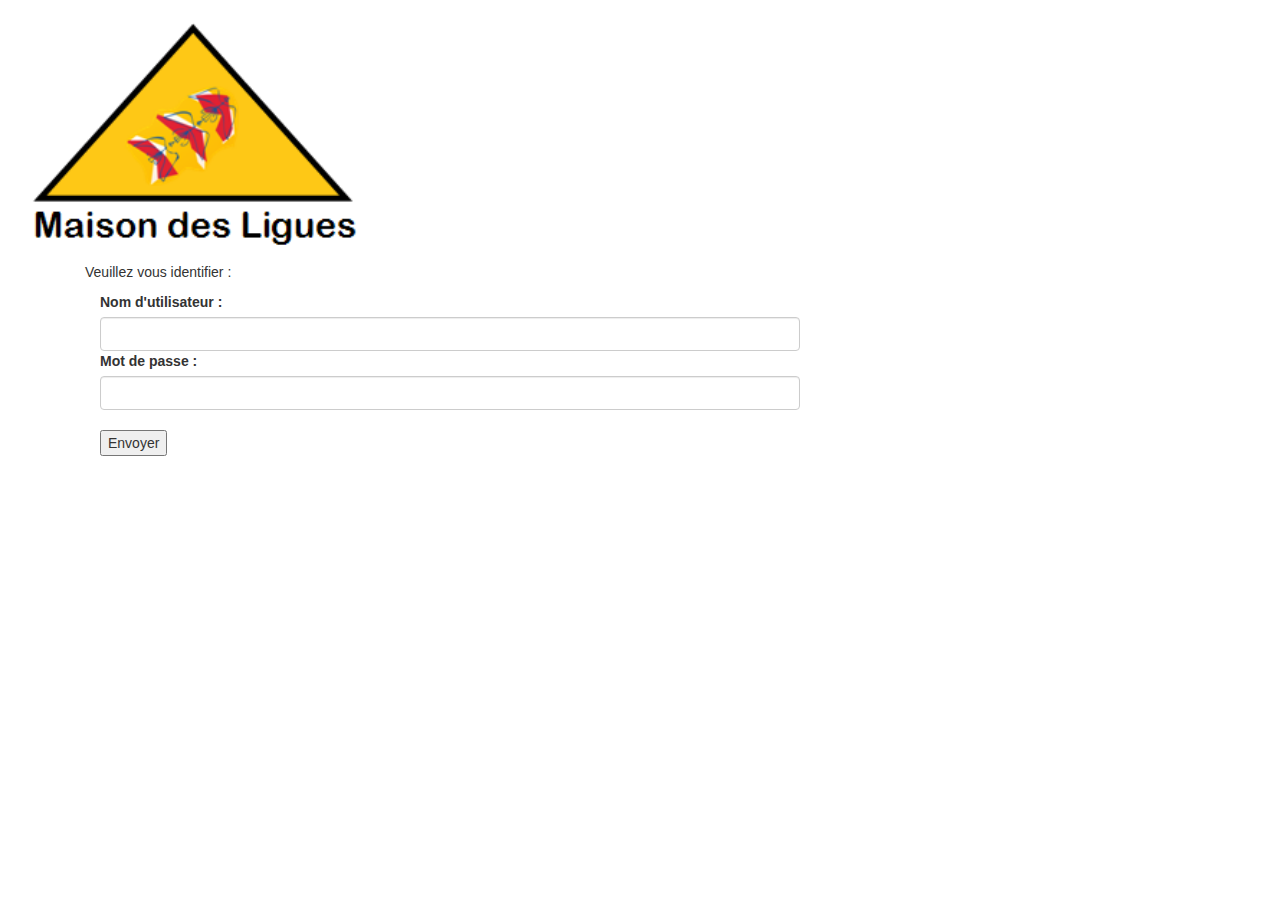
==== index.html @ 18c830d5 "fichier bootstrap, logo et page index" ====
<!DOCTYPE html>
<!--
To change this license header, choose License Headers in Project Properties.
To change this template file, choose Tools | Templates
and open the template in the editor.
-->
<html>
    <head>
        <title>Accueil</title>
        <meta charset="UTF-8">
        <meta name="viewport" content="width=device-width, initial-scale=1.0">
        <link href="bootstrap/css/bootstrap.css" rel="stylesheet">
          <style type="text/css">
      
     
    </style>
    
    </head>
    <body> 
        
             
      
          <div class="col-lg-pull-1">
               <img src="images/logo.png" alt="logo" width="30%"  />
          </div>
      
       <div class="container"> 
      </header>
        <div class= "col-sm-8">
             <p>
              Veuillez vous identifier :
          <form class="col-lg-12">
   
            <label for="texte">Nom d'utilisateur : </label>
            <input id="text" type="text" class="form-control">
            <label for="texte">Mot de passe : </label>
            <input id="text" type="text" class="form-control">
               <br>
            <button>Envoyer</button>
          </form>
          </p>
        </div>
    </div>

       
    </body>
</html>
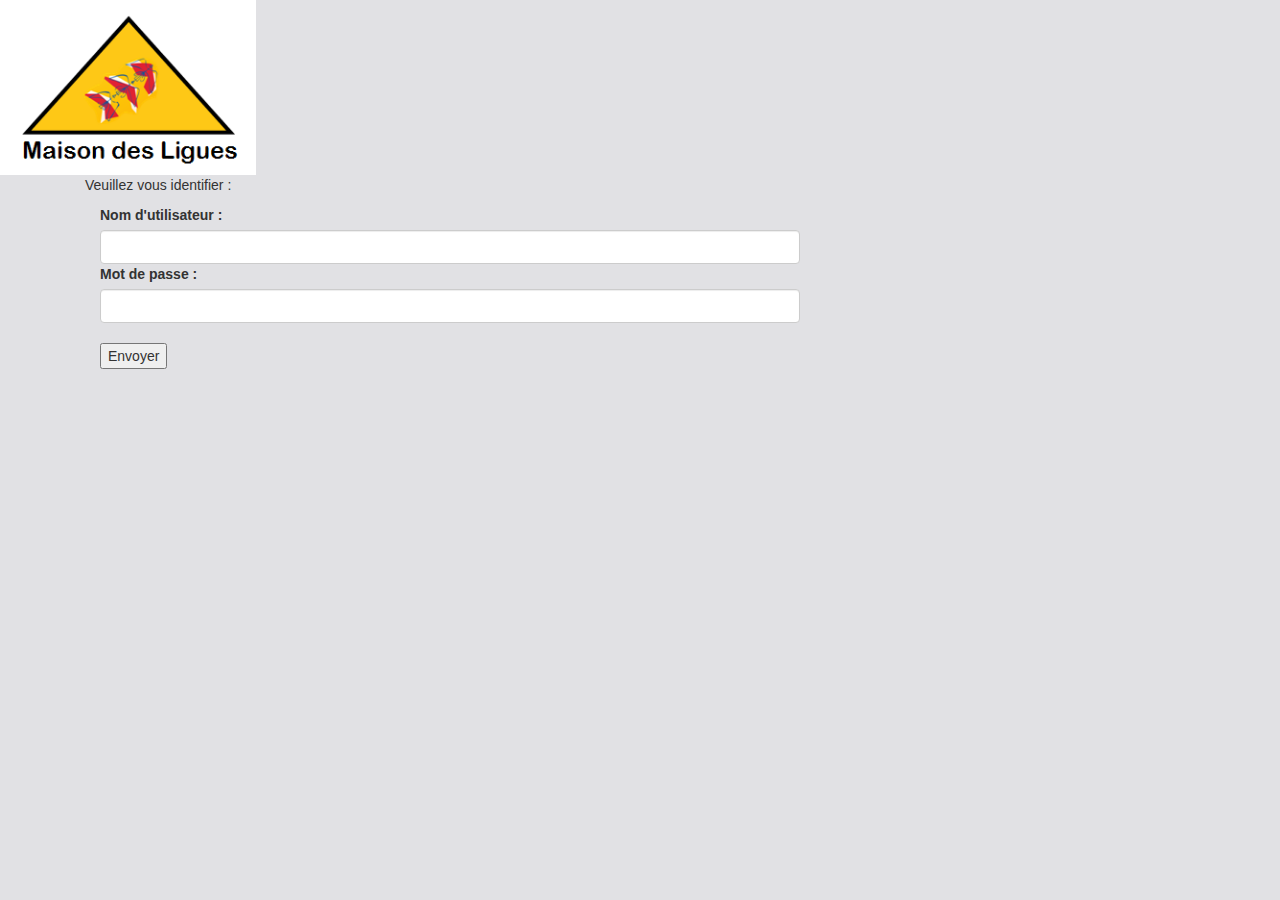
==== commit c5e822ab: "mise de la couleur de fond dans bootstrap et modification de la taille de l'image sur index" ====
--- a/index.html
+++ b/index.html
@@ -21,7 +21,7 @@
              
       
           <div class="col-lg-pull-1">
-               <img src="images/logo.png" alt="logo" width="30%"  />
+               <img src="images/logo.png" alt="logo" width="20%"  />
           </div>
       
        <div class="container"> 
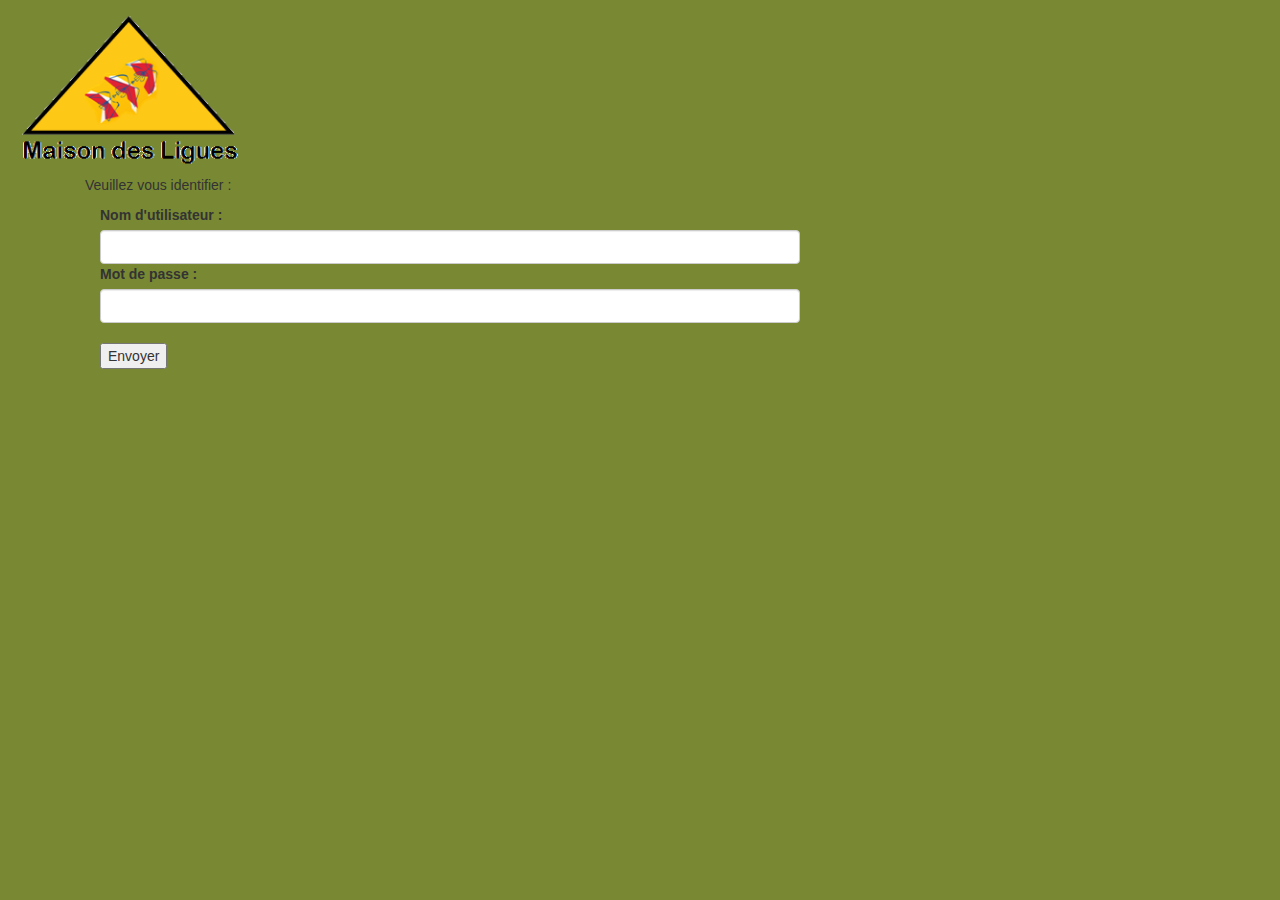
==== commit 413ecbcb: "* Création de la page accueil droit administrateur * Formatage des pages HTML déjà créées" ====
--- a/index.html
+++ b/index.html
@@ -10,38 +10,38 @@
         <meta charset="UTF-8">
         <meta name="viewport" content="width=device-width, initial-scale=1.0">
         <link href="bootstrap/css/bootstrap.css" rel="stylesheet">
-          <style type="text/css">
-      
-     
-    </style>
-    
+        <style type="text/css">
+
+
+        </style>
+
     </head>
     <body> 
-        
-             
-      
-          <div class="col-lg-pull-1">
-               <img src="images/logo.png" alt="logo" width="20%"  />
-          </div>
-      
-       <div class="container"> 
-      </header>
+
+
+
+        <div class="col-lg-pull-1">
+            <img src="images/logo.png" alt="logo" width="20%"  />
+        </div>
+
+        <div class="container"> 
+        </header>
         <div class= "col-sm-8">
-             <p>
-              Veuillez vous identifier :
-          <form class="col-lg-12">
-   
-            <label for="texte">Nom d'utilisateur : </label>
-            <input id="text" type="text" class="form-control">
-            <label for="texte">Mot de passe : </label>
-            <input id="text" type="text" class="form-control">
-               <br>
-            <button>Envoyer</button>
-          </form>
-          </p>
+            <p>
+                Veuillez vous identifier :
+            <form class="col-lg-12">
+
+                <label for="texte">Nom d'utilisateur : </label>
+                <input id="text" type="text" class="form-control">
+                <label for="texte">Mot de passe : </label>
+                <input id="text" type="text" class="form-control">
+                <br>
+                <button>Envoyer</button>
+            </form>
+            </p>
         </div>
     </div>
 
-       
-    </body>
+
+</body>
 </html>
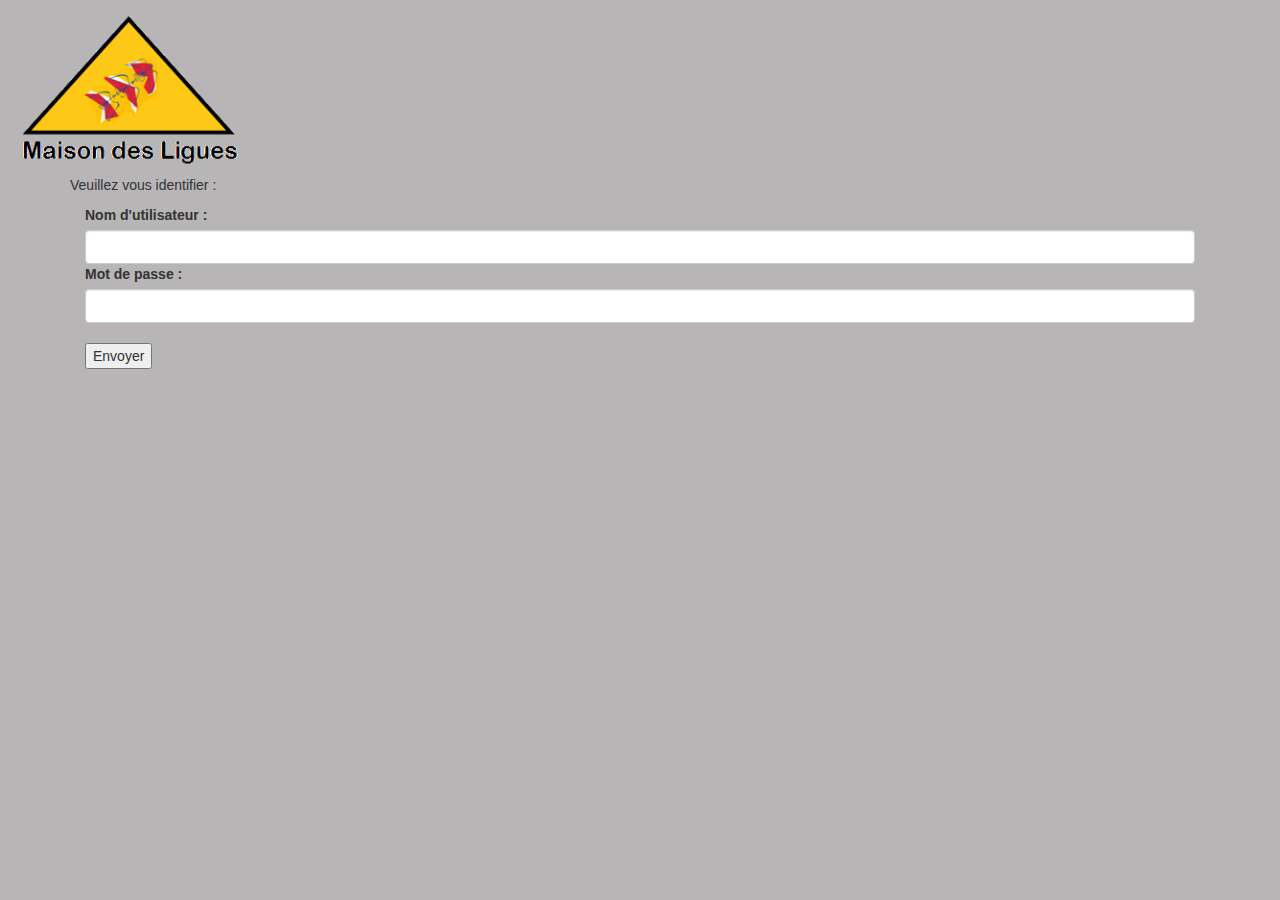
==== commit 1deabd07: "Modification du menu pour les smartphones" ====
--- a/index.html
+++ b/index.html
@@ -10,38 +10,30 @@
         <meta charset="UTF-8">
         <meta name="viewport" content="width=device-width, initial-scale=1.0">
         <link href="bootstrap/css/bootstrap.css" rel="stylesheet">
-        <style type="text/css">
-
-
-        </style>
+        <style type="text/css"></style>
 
     </head>
     <body> 
 
-
-
         <div class="col-lg-pull-1">
-            <img src="images/logo.png" alt="logo" width="20%"  />
+            <img src="images/logo.png" alt="logo" width="20%"/>
         </div>
 
         <div class="container"> 
-        </header>
-        <div class= "col-sm-8">
             <p>
                 Veuillez vous identifier :
+            </p>
             <form class="col-lg-12">
 
                 <label for="texte">Nom d'utilisateur : </label>
                 <input id="text" type="text" class="form-control">
-                <label for="texte">Mot de passe : </label>
-                <input id="text" type="text" class="form-control">
+                <label for="texte"> Mot de passe : </label>
+                <input id="text" type="text" class="form-control"></imput>
+                    
                 <br>
                 <button>Envoyer</button>
             </form>
-            </p>
-        </div>
+                
     </div>
-
-
 </body>
 </html>
